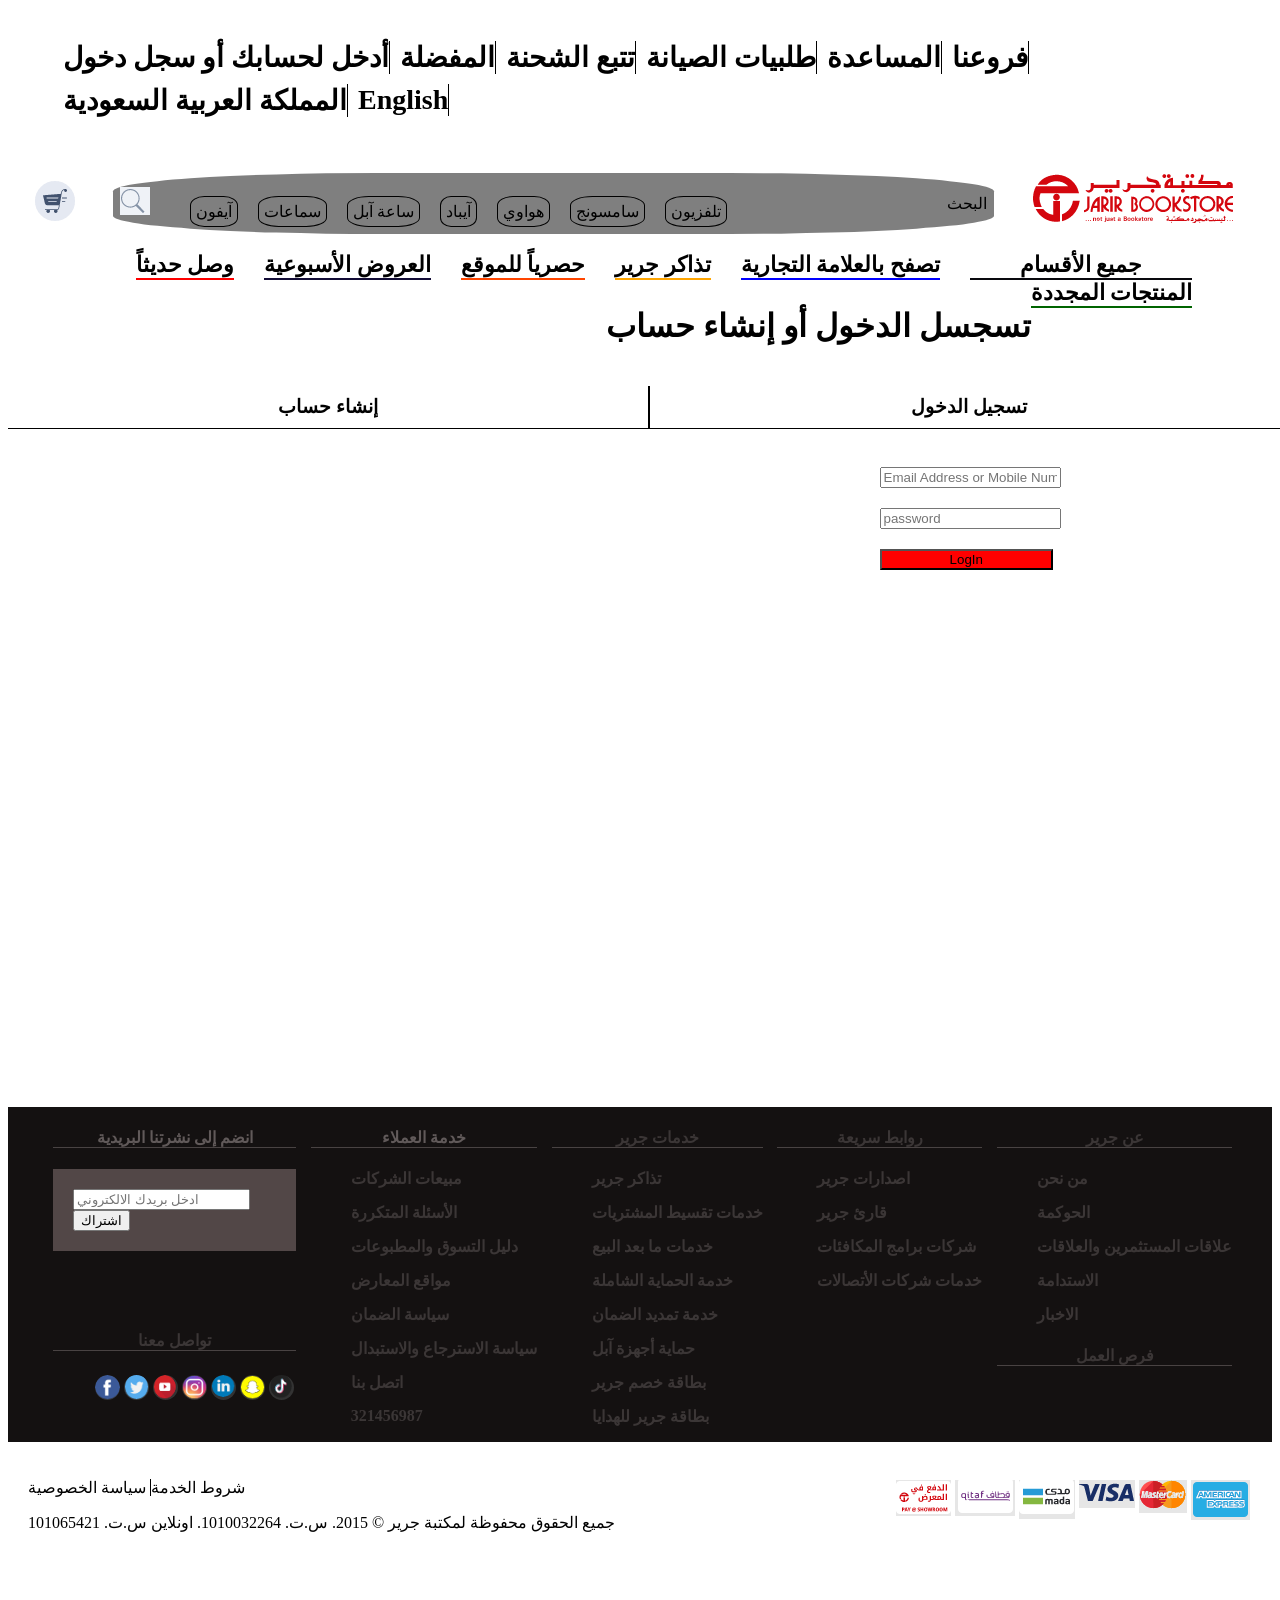
==== login.html @ 5990fc40 "lode" ====
<!DOCTYPE html>
<html lang="en">
<head>
    <meta charset="UTF-8">
    <meta http-equiv="X-UA-Compatible" content="IE=edge">
    <meta name="viewport" content="width=device-width, initial-scale=1.0">
    <title>Document</title>
    <link rel="stylesheet" href="style.css">
    <link rel="stylesheet" href="logstyle.css">
    
</head>
<body>
    <header>
        <div class="htop">
            <ul>
                <li><a href="login.html">أدخل لحسابك أو سجل دخول</a></li>
                <li><a href="#">المفضلة</a></li>
                <li><a href="#">تتبع الشحنة</a></li>
                <li><a href="#">طلبيات الصيانة</a></li>
                <li><a href="#"> المساعدة</a></li>
                <li><a href="#">فروعنا</a></li>
                <li><a href="#"> المملكة العربية السعودية</a></li>
                <li><a id="bor" href="#">English</a></li>
            </ul>
        </div>
        <div class="dfe">
        <div class="hcen">
            <div class="shop">
                <a href="#"><img src="img/shop.PNG"></a>
            </div>
            <div class="list">
                <div class="li-ic">
                    <a href="#"><img src="img/ser.PNG"></a>
                </div>
                <div class="li-ul">
                   <ul>
                       <li><a href="#">آيفون</a></li>
                       <li><a href="#">سماعات</a></li>
                       <li><a href="#">ساعة آبل</a></li>
                       <li><a href="#">آيباد</a></li>
                       <li><a href="#">هواوي</a></li>
                       <li><a href="#">سامسونج</a></li>
                       <li><a href="#">تلفزيون</a></li>

                   </ul>
                </div>
                <div class="li-ser">
                    البحث
                </div>
            </div>
            <div class="logo">
                <a href="#"><img src="img/logo.PNG"></a>
            </div>
        </div>
        <div class="lin">
            <ul>
                <li id="all"><a href="#">جميع الأقسام </a></li>
                <li id="l1"><a href="#">تصفح بالعلامة التجارية</a></li>
                <li id="l2"><a href="#">تذاكر جرير</a></li>
                <li id="l3"><a href="#">حصرياً للموقع</a></li>
                <li id="l4"><a href="show.html">العروض الأسبوعية</a></li>
                <li id="l5"><a href="#">وصل حديثاً</a></li>
                <li id="l6"><a href="#">المنتجات المجددة</a></li>
            </ul>
        </div>
    </div>

    </header>








    <div class="logall">
        <h1>تسجسل الدخول أو إنشاء حساب</h1>


        <div class="login">
            
            <div class="logl">
                <h3 id="creat"><a href="#"> إنشاء حساب </a></h3>
                <div class="formcreat">
                    <div id="fcreat">
                    <form>
                        <input style="display:inline;width: 50%;" type="text" placeholder="رقم الجوال">
                        <select style="display: inline;width: 20%;">
                            <option selected>+970</option>
                        </select>
                        <label>سوف نرسل لك رمز التحقق عن طريق رسالة نصية</label>
                        <input type="submit" value="إرسال رقم التحقق">
                        <input type="text" placeholder="الأسم الأول">
                        <input type="text" placeholder="اسم العائلة">
                        <input type="text" placeholder="البريد الالكتروني">
                        <input type="text" placeholder="تأكيد البريد الالكتروني">
                        <input type="text" placeholder="كلمة السر">

                    </form>
                </div>
                </div>
            </div>


            <div class="logr">
                <h3 id="log" > <a href="#"> تسجيل الدخول </a></h3>
                <div class="formlog">
                    <form>
                        <input type="text" placeholder="Email Address or Mobile Number">
                        <input type="password" placeholder="password">
                        <input style="background-color: red;" type="submit" value="LogIn">
                    </form>
                </div>
            </div>
        </div>
    </div>














    <footer>
        <div class="fot-main">
            
                <div class="df">
                    <div class="do">
                        <h4>انضم إلى نشرتنا البريدية</h4>
                            <form class="fom">
                                <input id="te" type="text" placeholder="ادخل بريدك الالكتروني">
                                <input type="submit" value="اشتراك">
                            </form>
                        <h4> <a href="#" >تواصل معنا  </a></h4>
                        <ul class="ic">
                            <li><a href="#"><img src="img/i1.PNG"></a></li>
                            <li><a href="#"><img src="img/i2.PNG"></a></li>
                            <li><a href="#"><img src="img/i3.PNG"></a></li>
                            <li><a href="#"><img src="img/i4.PNG"></a></li>
                            <li><a href="#"><img src="img/i5.PNG"></a></li>
                            <li><a href="#"><img src="img/i6.PNG"></a></li>
                            <li><a href="#"><img src="img/i7.PNG"></a></li>
                        </ul>
                    </div>  
                </div>
                <div class="df">
                    <div class="do">
                    <h4>خدمة العملاء</h4>
                    <ul >
                        <li><a href="#">مبيعات الشركات</a></li>
                        <li><a href="#">الأسئلة المتكررة</a></li>
                        <li><a href="#"> دليل التسوق والمطبوعات</a></li>
                        <li><a href="#">مواقع المعارض</a></li>
                        <li><a href="#">سياسة الضمان</a></li>
                        <li><a href="#">سياسة الاسترجاع والاستبدال</a></li>
                        <li><a href="#">اتصل بنا</a></li>
                        <li><a href="#">321456987</a></li>

                    </ul>
                    </div>
                </div>
                <div class="df">
                    <div class="do">
                        <h4><a href="#">خدمات جرير</a></h4>
                        <ul>
                            <li><a href="#">تذاكر جرير</a></li>
                            <li><a href="#">خدمات تقسيط المشتريات</a></li>
                            <li><a href="#">خدمات ما بعد البيع</a></li>
                            <li><a href="#">خدمة الحماية الشاملة</a></li>
                            <li><a href="#">خدمة تمديد الضمان</a></li>
                            <li><a href="#">حماية أجهزة آبل </a></li>
                            <li><a href="#"> بطاقة خصم جرير </a></li>
                            <li><a href="#">بطاقة جرير للهدايا</a></li>
                        </ul>
                    </div>
                </div>
                <div class="df">
                    <div class="do">
                        <h4><a href="#">روابط سريعة</a></h4>
                        <ul>
                            <li><a href="#">اصدارات جرير</a></li>
                            <li><a href="#">قارئ جرير</a></li>
                            <li><a href="#">شركات برامج المكافئات</a></li>
                            <li><a href="#">خدمات شركات الأتصالات</a></li>
                        </ul>
                    </div>
                </div>
                <div class="df">
                    <div class="do">
                        <h4><a href="#">عن جرير</a></h4>
                        <ul>
                            <li><a href="#">من نحن</a></li>
                            <li><a href="#">الحوكمة</a></li>
                            <li><a href="#">علاقات المستثمرين والعلاقات</a></li>
                            <li><a href="#">الاستدامة</a></li>
                            <li><a href="#"> الاخبار</a></li>
                        </ul>
                        <h4><a href="#">فرص العمل</a></h4>
                    </div>
                </div>
            
        </div>
        <div class="fot-last">
            <div class="db">
               <p> <a class="ab" href="#">شروط الخدمة</a>
                <a href="#"> سياسة الخصوصية</a></p>
                <p>جميع الحقوق محفوظة لمكتبة جرير © 2015. س.ت. 1010032264. اونلاين س.ت. 101065421</p>
            </div>
            <div class="db">
                <ul>
                    <li><img src="img/m1.PNG"></li>
                    <li><img src="img/m2.PNG"></li>
                    <li><img src="img/m3.PNG"></li>
                    <li><img src="img/m4.PNG"></li>
                    <li><img src="img/m5.PNG"></li>
                    <li><img src="img/m6.PNG"></li>
                </ul>
            </div>
        </div>
    </footer>


    <script src="in.js"></script>
</body>
</html>
---- style.css ----
header{
    display: block;
    margin-bottom: 50px;
    
    
}
.htop{
    display: flex;
    margin-bottom: 20px;
    justify-content: space-between;
    align-items: center;
    padding-left: 10px;
    font-size: 28px;
    font-weight: bold;
}
.htop ul{
    list-style: none;
    justify-content: space-around;
}
.htop ul li{
    float: left;
    border-right: 1px solid black;
    margin: 5px;
}
.htop  #bor{
    border-right: none;
}
.hcen{
    justify-content: space-around;
    flex-wrap: wrap;
    display: flex;
    align-items: center;
    
}
.hcen .shop {
display: flex;
flex-wrap: wrap;
}
.hcen .list {
    display: flex;
    background-color: rgba(0, 0, 0, .5);
    border-radius: 30%;
    justify-content: space-between;
    justify-items: center;
    flex-wrap: wrap;
    align-items: center;
    padding: 7px;
    
    

}
.hcen .list ul{
    list-style: none;
    justify-items: center;
    align-items: center;
    padding-bottom: 7px;
    
}
a {
    text-decoration: none;
    color: black;
}
.hcen .list ul li{
    border: 1px solid black;
    border-radius:30%;
    margin-right: 20px;
    float: left;
    padding: 5px;
}
.hcen .list .li-ser{
    text-align: end;
    border: none;
    margin-left: 200px;
}
.hcen .logo{
    display: flex;
}
.lin{
    justify-content: space-evenly;
    justify-items: right;
    align-items: center;
    margin-right: 50px;
}
.lin ul{
    list-style: none;
    
    justify-content: space-around;
}
.lin ul li{
    text-align: center;
    font-size: 22px;
    font-weight: bold;
    float: right;
    margin-right: 30px;
}
.lin #all{
    padding-left: 50px;
    padding-right: 50px;
    border-bottom: 2px solid rgb(9, 9, 14);
}
.lin #l1{
    border-bottom: 2px solid blue;
}
.lin #l2{
    border-bottom: 2px solid orange;
}
.lin #l3{
    border-bottom: 2px solid orangered;
}
.lin #l4{
    border-bottom: 2px solid rgb(18, 12, 54);
}
.lin #l5{
    border-bottom: 2px solid red;
}
.lin #l6{
    border-bottom: 2px solid darkgreen;
}
.imgs{
    padding-left: 20px;
    padding-right: 20px;
    margin-bottom: 50px;
    margin-top: 100px;

}
.imgs img{
    width: 95vw;
    
}
/* footer*/
.fot-main{
    background-color: rgb(20, 17, 17);
    color: rgb(97, 90, 90);
    padding-left: 40px;
    padding-right: 40px;
    justify-content: space-between;
    font-weight: bold;
    display: flex;
}
.fot-main a{
    color: rgb(59, 54, 54);

}
.fot-main .df{
    display: flex;
    flex-wrap: wrap;
    font-weight: bold;
    margin-left: 5px;
}

.fot-main .df .fom{
    background-color: rgb(82, 71, 71);
    margin-bottom: 80px;
    padding: 20px;
}
.fom #te{
    display: block;
}
.fot-main  ul{
    list-style: none;
}
.df ul li{
    margin-bottom: 15px;
}
footer h4{
    border-bottom: 1px solid rgb(73, 67, 67);
    display: block;
    text-align: center;
}
.df .do ul{
    list-style: none;
}
.df .do .ic {
    list-style: none;
}
.df .do .ic  li{
    float: left;
    margin: 2px;
}
.do ul li img{
    border-radius: 50%;
    width: 25px;
    height: 25px;
}
.fot-last{
    display: flex;
    flex-wrap: wrap;
    justify-content: space-between;
    padding:20px ;
}
.dot-last .db{
    display: flex;
}
.fot-last .db ul{
    list-style: none;
}
.fot-last .db ul li{
    float: right;
    margin: 2px;
}
.fot-last .db .ab{
    border-left: 1px solid black;
}
---- logstyle.css ----
.logall{
    margin-bottom: 20px;
}
h1{
    float: right;
}
.login{
    width: 100vw;
    justify-content: space-around;
    flex-wrap: wrap;
    display: flex;
    text-align: center;
    height: 80vh;
}
label{
    display: block;
}
.login .logr{
    display: flex;
    flex-wrap: wrap;
    width: 50%;
    justify-items: center;
    justify-content: center;
}
.login .formlog{
    justify-content: center;
    height: 2000px;
}
.login form{
    width: 100%;
}
.login form input{
    display: block;
    width: 80%;
    margin:20px ;
}
.login h3{
    display: block;
    width: 100%;
    border-bottom: 1px solid black;
    padding: 10px;
}
.login .logl{
    display: flex;
    flex-wrap: wrap;
    width: 50%;
    justify-items: center;
    justify-content: center;

}
.logl .formcreat{
    height: 2000px;
    
}
.login #fcreat{
    display: none;
}
#log{
    border-left: 2px solid black;
}
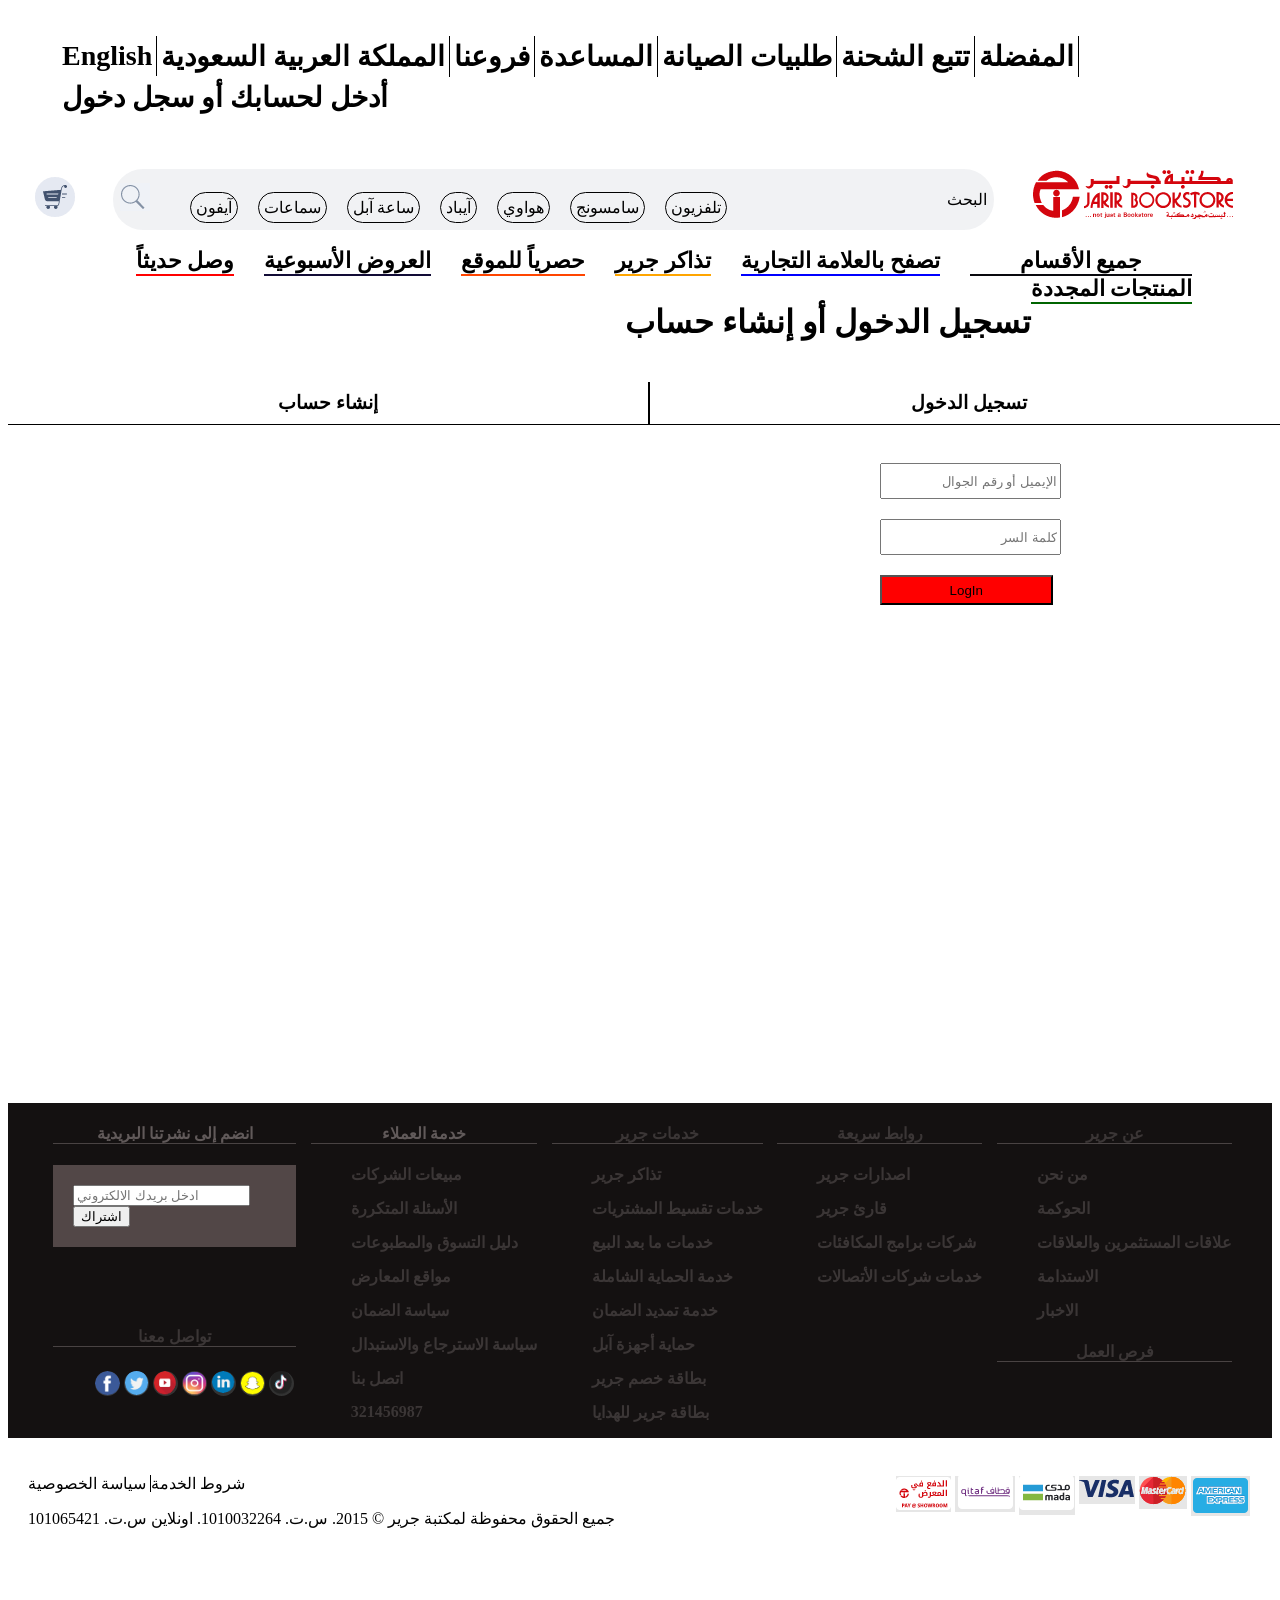
==== commit e2b3197c: "uplode" ====
--- a/login.html
+++ b/login.html
@@ -13,14 +13,15 @@
     <header>
         <div class="htop">
             <ul>
-                <li><a href="login.html">أدخل لحسابك أو سجل دخول</a></li>
+                <li><a href="#">English</a></li>
+                <li><a href="#"> المملكة العربية السعودية</a></li>
+                <li><a href="#">فروعنا</a></li>
+                <li><a href="#"> المساعدة</a></li>
+                <li><a href="#">طلبيات الصيانة</a></li>
+                <li><a href="#">تتبع الشحنة</a></li>
                 <li><a href="#">المفضلة</a></li>
-                <li><a href="#">تتبع الشحنة</a></li>
-                <li><a href="#">طلبيات الصيانة</a></li>
-                <li><a href="#"> المساعدة</a></li>
-                <li><a href="#">فروعنا</a></li>
-                <li><a href="#"> المملكة العربية السعودية</a></li>
-                <li><a id="bor" href="#">English</a></li>
+                <li id="bor"><a href="login.html">أدخل لحسابك أو سجل دخول</a></li>
+                
             </ul>
         </div>
         <div class="dfe">
@@ -75,7 +76,7 @@
 
 
     <div class="logall">
-        <h1>تسجسل الدخول أو إنشاء حساب</h1>
+        <h1>تسجيل الدخول أو إنشاء حساب</h1>
 
 
         <div class="login">
@@ -90,7 +91,7 @@
                             <option selected>+970</option>
                         </select>
                         <label>سوف نرسل لك رمز التحقق عن طريق رسالة نصية</label>
-                        <input type="submit" value="إرسال رقم التحقق">
+                        <input style="text-align: center;" type="submit" value="إرسال رقم التحقق">
                         <input type="text" placeholder="الأسم الأول">
                         <input type="text" placeholder="اسم العائلة">
                         <input type="text" placeholder="البريد الالكتروني">
@@ -106,11 +107,13 @@
             <div class="logr">
                 <h3 id="log" > <a href="#"> تسجيل الدخول </a></h3>
                 <div class="formlog">
+                    <div id="flog">
                     <form>
-                        <input type="text" placeholder="Email Address or Mobile Number">
-                        <input type="password" placeholder="password">
-                        <input style="background-color: red;" type="submit" value="LogIn">
+                        <input type="text" placeholder="الإيميل أو رقم الجوال">
+                        <input type="password" placeholder="كلمة السر">
+                        <input style="background-color: red; text-align: center;" type="submit" value="LogIn">
                     </form>
+                </div>
                 </div>
             </div>
         </div>
@@ -228,6 +231,6 @@
     </footer>
 
 
-    <script src="in.js"></script>
+    <script src="login.js"></script>
 </body>
 </html>
--- a/style.css
+++ b/style.css
@@ -20,7 +20,7 @@
 .htop ul li{
     float: left;
     border-right: 1px solid black;
-    margin: 5px;
+    padding:4px ;
 }
 .htop  #bor{
     border-right: none;
@@ -38,8 +38,8 @@
 }
 .hcen .list {
     display: flex;
-    background-color: rgba(0, 0, 0, .5);
-    border-radius: 30%;
+    background-color: rgba(58,79,98,.07);
+    border-radius: 30px;
     justify-content: space-between;
     justify-items: center;
     flex-wrap: wrap;
@@ -62,7 +62,7 @@
 }
 .hcen .list ul li{
     border: 1px solid black;
-    border-radius:30%;
+    border-radius:30px;
     margin-right: 20px;
     float: left;
     padding: 5px;
@@ -116,17 +116,49 @@
 .lin #l6{
     border-bottom: 2px solid darkgreen;
 }
+
+
+
+.srcimg{
+    display: none;
+}
 .imgs{
-    padding-left: 20px;
-    padding-right: 20px;
-    margin-bottom: 50px;
-    margin-top: 100px;
-
-}
-.imgs img{
-    width: 95vw;
-    
-}
+    width: 90%;
+    padding: 5%;
+    align-items: center;
+}
+.bigimg{
+    width: 100%;
+}
+.bigimg img{
+    width: 90%;
+    height: 400px;
+    position: absolute;
+}
+.butn{
+    display: flex;
+    width: 99%;
+    height: 400px;
+    position:relative;
+    justify-content: space-between;
+    align-items: center;
+}
+#but_left , #but_right{
+    font-size: 40px;
+    align-items: center;
+    color: rgb(129, 124, 124);
+    background-color: transparent;
+    border: none;
+    height: 6%;
+    margin-top: 47%;
+    margin-bottom: 47%;
+    margin-left: 5px;
+    margin-right: 5px;
+    
+}
+
+
+
 /* footer*/
 .fot-main{
     background-color: rgb(20, 17, 17);
--- a/logstyle.css
+++ b/logstyle.css
@@ -1,17 +1,11 @@
 .logall{
     margin-bottom: 20px;
+
 }
 h1{
     float: right;
 }
-.login{
-    width: 100vw;
-    justify-content: space-around;
-    flex-wrap: wrap;
-    display: flex;
-    text-align: center;
-    height: 80vh;
-}
+
 label{
     display: block;
 }
@@ -28,11 +22,22 @@
 }
 .login form{
     width: 100%;
+    
 }
 .login form input{
     display: block;
     width: 80%;
     margin:20px ;
+    text-align: right;
+    height: 30px;
+}
+.login{
+    width: 100vw;
+    justify-content: space-around;
+    flex-wrap: wrap;
+    display: flex;
+    text-align: center;
+    height: 80vh;
 }
 .login h3{
     display: block;
